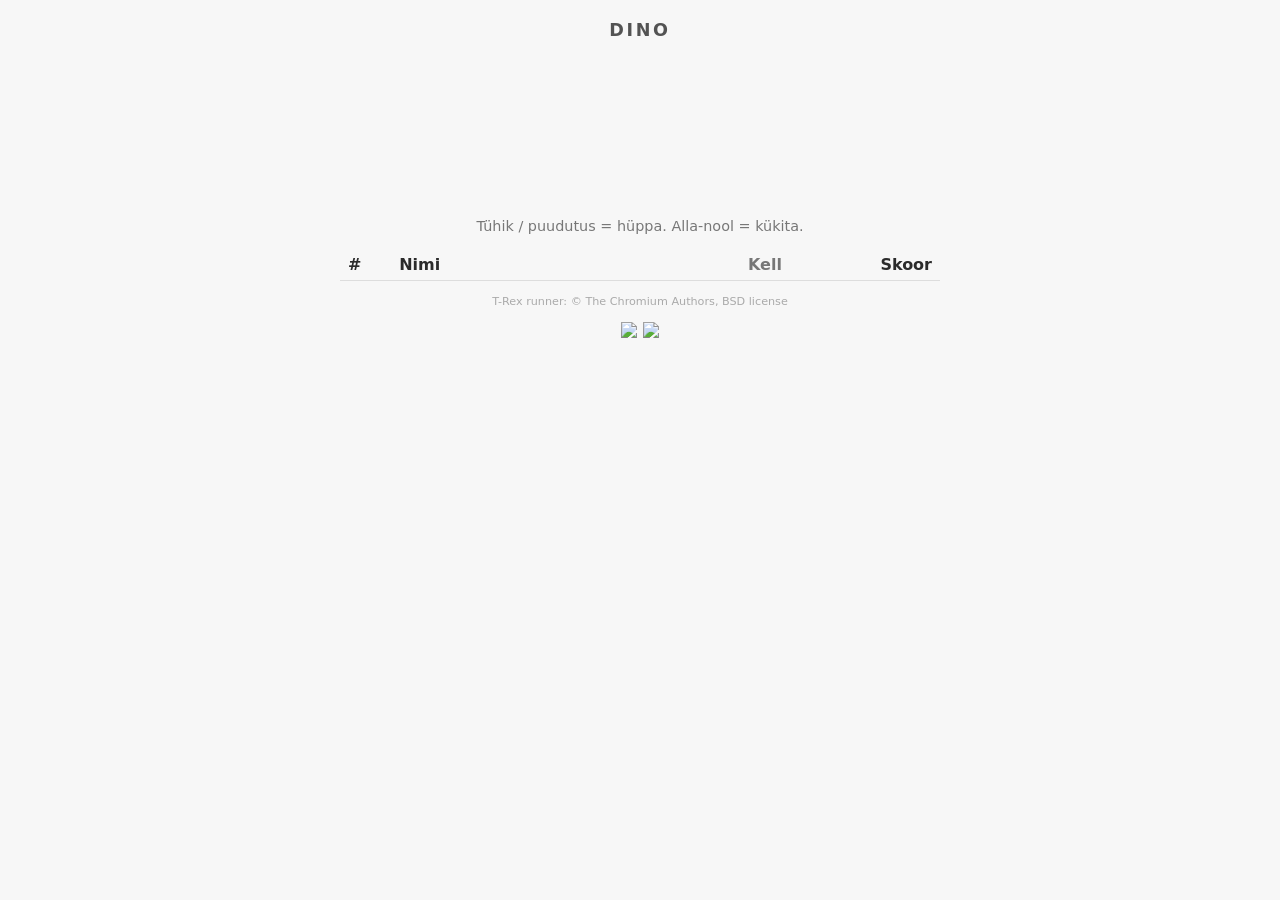
==== roles/dino/files/static/index.html @ 4a665dc4 "Use the real Chromium T-Rex runner (BSD) with scoreboard hook Co-Authored-By: Claude Fable 5.1 <nore" ====
<!doctype html>
<html lang="et">
<head>
<meta charset="utf-8">
<meta name="viewport" content="width=device-width, initial-scale=1, maximum-scale=1, user-scalable=no">
<title>Dino</title>
<link rel="stylesheet" href="/static/runner.css">
<style>
  body { background:#f7f7f7; color:#2b2b2b; font-family: system-ui, sans-serif; display:flex; flex-direction:column; align-items:center; padding:12px 16px 32px; gap:14px; box-sizing:border-box; height:auto; min-height:100%; }
  h1 { font-size:1.1rem; margin:0; letter-spacing:.15em; color:#535353; }
  #game { position:relative; width:100%; max-width:600px; height:150px; overflow:hidden; }
  #game .interstitial-wrapper { position:relative; }
  .hint { color:#777; font-size:.9rem; text-align:center; min-height:1.2em; }
  form { display:none; gap:8px; width:100%; max-width:600px; }
  form.show { display:flex; }
  input { flex:1; font-size:1.1rem; padding:10px; border:1px solid #bbb; border-radius:6px; background:#fff; }
  button { font-size:1.1rem; padding:10px 16px; border:0; border-radius:6px; background:#535353; color:#fff; }
  .status { width:100%; max-width:600px; padding:8px 12px; border-radius:6px; font-weight:600; display:none; }
  .status.ok  { display:block; background:#d9f2e3; color:#1b7a3e; }
  .status.bad { display:block; background:#fde2e2; color:#b00020; }
  table { width:100%; max-width:600px; border-collapse:collapse; font-variant-numeric: tabular-nums; table-layout:fixed; }
  th:nth-child(1), td:nth-child(1) { width:2.2em; }
  th:nth-child(3), td:nth-child(3) { width:5.5em; color:#777; }
  th:nth-child(4), td:nth-child(4) { width:5em; }
  @media (max-width: 480px) { th:nth-child(3), td:nth-child(3) { display:none; } }
  td, th { padding:6px 8px; text-align:left; border-bottom:1px solid #ddd; }
  td:last-child, th:last-child { text-align:right; font-weight:600; }
  footer { color:#aaa; font-size:.7rem; }
</style>
</head>
<body class="offline">
<h1>DINO</h1>
<div id="game">
  <div class="interstitial-wrapper">
    <div id="main-content"><div class="icon icon-offline"></div></div>
  </div>
</div>
<div class="hint" id="hint">Tühik / puudutus = hüppa. Alla-nool = kükita.</div>
<form id="f" autocomplete="off">
  <input id="name" maxlength="16" placeholder="Sinu nimi" required>
  <button type="submit">Salvesta skoor</button>
</form>
<div class="status" id="status"></div>
<table><thead><tr><th>#</th><th>Nimi</th><th>Kell</th><th>Skoor</th></tr></thead><tbody id="board"></tbody></table>
<footer>T-Rex runner: © The Chromium Authors, BSD license</footer>

<div id="offline-resources">
  <img id="offline-resources-1x" src="/static/assets/default_100_percent/100-offline-sprite.png">
  <img id="offline-resources-2x" src="/static/assets/default_200_percent/200-offline-sprite.png">
  <template id="audio-resources"></template>
</div>

<script src="/static/runner.js"></script>
<script>
(() => {
  // Harder than stock Chrome: games should last ~20-30 s even for good players.
  Runner.config.ACCELERATION = 0.0025;
  Runner.config.MAX_SPEED = 20;

  const form = document.getElementById('f'), nameEl = document.getElementById('name');
  const statusEl = document.getElementById('status'), board = document.getElementById('board'), hint = document.getElementById('hint');
  try { nameEl.value = localStorage.getItem('dino_name') || ''; } catch (e) {}

  // Hook the runner's game over: compute the same score the meter shows and offer to save it.
  const origGameOver = Runner.prototype.gameOver;
  Runner.prototype.gameOver = function () {
    origGameOver.apply(this, arguments);
    const score = Math.round(this.distanceRan * this.distanceMeter.config.COEFFICIENT);
    form.dataset.score = score;
    form.classList.add('show');
    hint.textContent = `Skoor ${score}. Salvesta või mängi uuesti.`;
  };
  const origRestart = Runner.prototype.restart;
  Runner.prototype.restart = function () { form.classList.remove('show'); hint.textContent = ''; return origRestart.apply(this, arguments); };

  // Don't let the game eat keystrokes while typing a name.
  nameEl.addEventListener('keydown', e => e.stopPropagation(), true);

  form.addEventListener('submit', async e => {
    e.preventDefault();
    const name = nameEl.value.trim(), score = +form.dataset.score;
    try { localStorage.setItem('dino_name', name); } catch (e) {}
    form.classList.remove('show');
    try {
      const r = await fetch('/api/scores', { method: 'POST', headers: { 'Content-Type': 'application/json' }, body: JSON.stringify({ name, score }) });
      const j = await r.json();
      setStatus(j.ok ? `Salvestatud! Koht #${j.rank}` : 'Andmebaas ei vasta: ' + j.error, j.ok);
    } catch (err) { setStatus('Server ei vasta', false); }
    loadBoard();
  });

  function setStatus(msg, ok) { statusEl.textContent = msg; statusEl.className = 'status ' + (ok ? 'ok' : 'bad'); }
  const esc = s => s.replace(/[&<>"']/g, c => ({ '&': '&amp;', '<': '&lt;', '>': '&gt;', '"': '&quot;', "'": '&#39;' }[c]));
  async function loadBoard() {
    try {
      const r = await fetch('/api/scores'), j = await r.json();
      if (!j.ok) { setStatus('Andmebaas ei vasta: ' + j.error, false); board.innerHTML = ''; return; }
      if (statusEl.className.includes('bad')) setStatus(`Andmebaas on tagasi. ${j.total} skoori.`, true);
      board.innerHTML = j.scores.map((s, i) => `<tr><td>${i + 1}</td><td>${esc(s.name)}</td><td>${s.played_at}</td><td>${s.score}</td></tr>`).join('');
    } catch (err) { setStatus('Server ei vasta', false); }
  }
  loadBoard(); setInterval(loadBoard, 5000);
})();
</script>
</body>
</html>
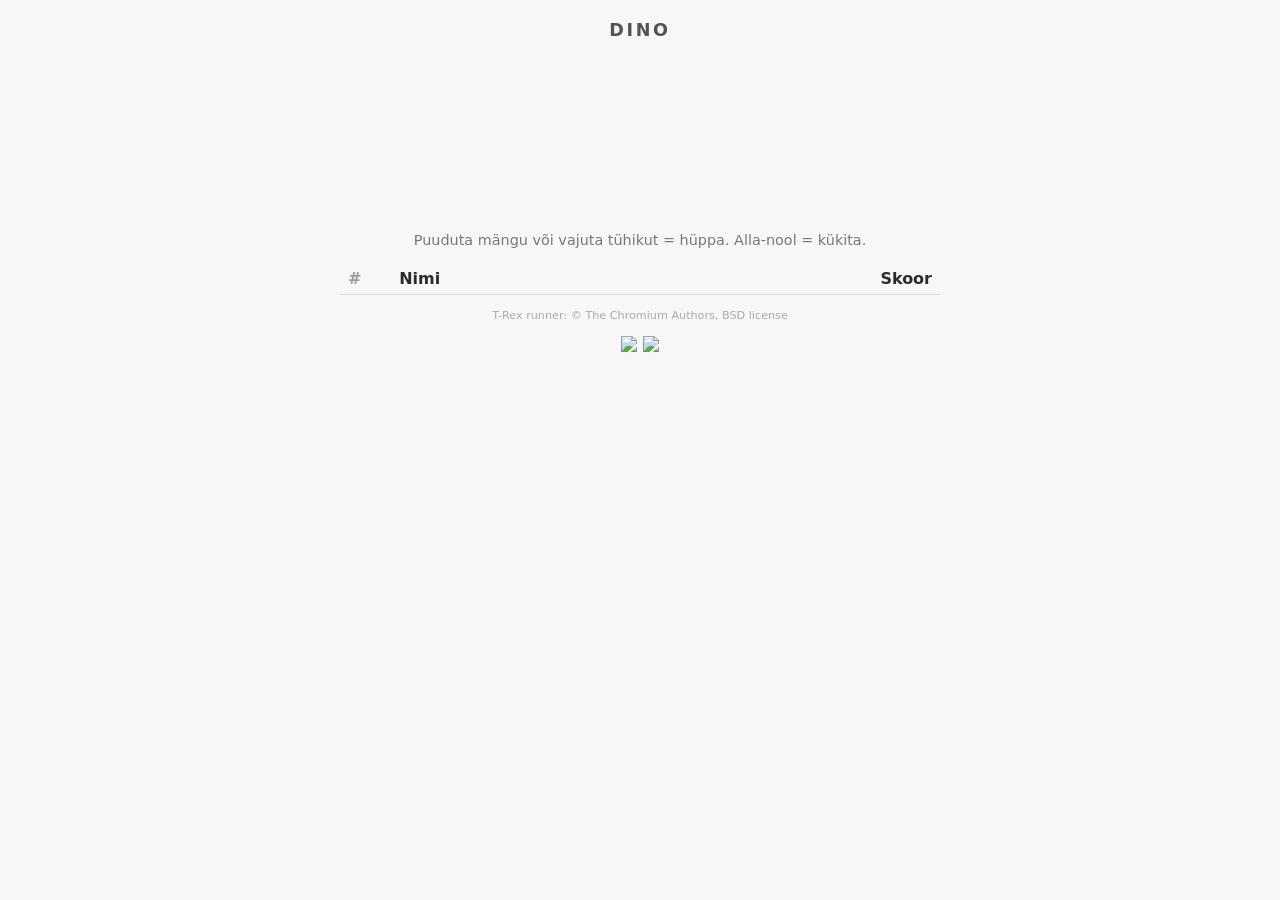
==== commit 7c79fc9a: "Dino: Chromium runner with direct tap/click input, name first, auto-save, leaderboard; backups keep " ====
--- a/roles/dino/files/static/index.html
+++ b/roles/dino/files/static/index.html
@@ -6,43 +6,50 @@
 <title>Dino</title>
 <link rel="stylesheet" href="/static/runner.css">
 <style>
-  body { background:#f7f7f7; color:#2b2b2b; font-family: system-ui, sans-serif; display:flex; flex-direction:column; align-items:center; padding:12px 16px 32px; gap:14px; box-sizing:border-box; height:auto; min-height:100%; }
+  html, body { height: auto; min-height: 100%; }
+  body { background:#f7f7f7; color:#2b2b2b; font-family: system-ui, sans-serif; display:flex; flex-direction:column; align-items:center; padding:12px 16px 32px; gap:14px; box-sizing:border-box; }
   h1 { font-size:1.1rem; margin:0; letter-spacing:.15em; color:#535353; }
-  #game { position:relative; width:100%; max-width:600px; height:150px; overflow:hidden; }
-  #game .interstitial-wrapper { position:relative; }
+  .who { color:#777; font-size:.9rem; }
+  #game { position:relative; width:100%; max-width:600px; height:150px; overflow:hidden; cursor:pointer; user-select:none; -webkit-user-select:none; touch-action:none; }
+  #game .interstitial-wrapper { position:relative; height:150px; }
   .hint { color:#777; font-size:.9rem; text-align:center; min-height:1.2em; }
-  form { display:none; gap:8px; width:100%; max-width:600px; }
-  form.show { display:flex; }
-  input { flex:1; font-size:1.1rem; padding:10px; border:1px solid #bbb; border-radius:6px; background:#fff; }
-  button { font-size:1.1rem; padding:10px 16px; border:0; border-radius:6px; background:#535353; color:#fff; }
+  table { width:100%; max-width:600px; border-collapse:collapse; font-variant-numeric: tabular-nums; table-layout:fixed; }
+  td, th { padding:6px 8px; text-align:left; border-bottom:1px solid #ddd; }
+  td:first-child, th:first-child { width:2.2em; color:#999; }
+  td:last-child, th:last-child { width:5em; text-align:right; font-weight:600; }
+  tr.you td { background:#ffe8a3; }
   .status { width:100%; max-width:600px; padding:8px 12px; border-radius:6px; font-weight:600; display:none; }
   .status.ok  { display:block; background:#d9f2e3; color:#1b7a3e; }
   .status.bad { display:block; background:#fde2e2; color:#b00020; }
-  table { width:100%; max-width:600px; border-collapse:collapse; font-variant-numeric: tabular-nums; table-layout:fixed; }
-  th:nth-child(1), td:nth-child(1) { width:2.2em; }
-  th:nth-child(3), td:nth-child(3) { width:5.5em; color:#777; }
-  th:nth-child(4), td:nth-child(4) { width:5em; }
-  @media (max-width: 480px) { th:nth-child(3), td:nth-child(3) { display:none; } }
-  td, th { padding:6px 8px; text-align:left; border-bottom:1px solid #ddd; }
-  td:last-child, th:last-child { text-align:right; font-weight:600; }
   footer { color:#aaa; font-size:.7rem; }
+  .ov { position:fixed; inset:0; z-index:60; display:none; align-items:center; justify-content:center; background:rgba(0,0,0,.55); padding:16px; }
+  .ov.show { display:flex; }
+  .card { width:100%; max-width:340px; background:#fff; border-radius:10px; padding:20px; box-shadow:0 10px 30px rgba(0,0,0,.3); }
+  .card h2 { margin:0 0 12px; font-size:1.2rem; text-align:center; letter-spacing:.1em; color:#535353; }
+  .card input { width:100%; box-sizing:border-box; font-size:1.2rem; padding:10px; border:1px solid #bbb; border-radius:6px; margin-bottom:10px; }
+  .card button { width:100%; font-size:1.2rem; padding:10px; border:0; border-radius:6px; background:#535353; color:#fff; font-weight:700; }
 </style>
 </head>
 <body class="offline">
 <h1>DINO</h1>
+<div class="who" id="who"></div>
 <div id="game">
   <div class="interstitial-wrapper">
     <div id="main-content"><div class="icon icon-offline"></div></div>
   </div>
 </div>
-<div class="hint" id="hint">Tühik / puudutus = hüppa. Alla-nool = kükita.</div>
-<form id="f" autocomplete="off">
-  <input id="name" maxlength="16" placeholder="Sinu nimi" required>
-  <button type="submit">Salvesta skoor</button>
-</form>
+<div class="hint" id="hint">Puuduta mängu või vajuta tühikut = hüppa. Alla-nool = kükita.</div>
 <div class="status" id="status"></div>
-<table><thead><tr><th>#</th><th>Nimi</th><th>Kell</th><th>Skoor</th></tr></thead><tbody id="board"></tbody></table>
+<table><thead><tr><th>#</th><th>Nimi</th><th>Skoor</th></tr></thead><tbody id="board"></tbody></table>
 <footer>T-Rex runner: © The Chromium Authors, BSD license</footer>
+
+<div class="ov" id="nameov">
+  <form class="card" id="nameform" autocomplete="off">
+    <h2>DINO</h2>
+    <input id="name" maxlength="16" placeholder="Sinu nimi" required>
+    <button type="submit">Mängi</button>
+  </form>
+</div>
 
 <div id="offline-resources">
   <img id="offline-resources-1x" src="/static/assets/default_100_percent/100-offline-sprite.png">
@@ -53,41 +60,63 @@
 <script src="/static/runner.js"></script>
 <script>
 (() => {
-  // Harder than stock Chrome: games should last ~20-30 s even for good players.
+  // Harder than stock Chrome so games last ~20-30 s.
   Runner.config.ACCELERATION = 0.0025;
   Runner.config.MAX_SPEED = 20;
 
-  const form = document.getElementById('f'), nameEl = document.getElementById('name');
-  const statusEl = document.getElementById('status'), board = document.getElementById('board'), hint = document.getElementById('hint');
-  try { nameEl.value = localStorage.getItem('dino_name') || ''; } catch (e) {}
+  const $ = id => document.getElementById(id);
+  const game = $('game'), hint = $('hint'), statusEl = $('status'), board = $('board'), who = $('who');
+  const nameov = $('nameov'), nameform = $('nameform'), nameEl = $('name');
+  let playerName = '', lastScore = null;
+  try { playerName = localStorage.getItem('dino_name') || ''; } catch (e) {}
+  nameEl.value = playerName;
 
-  // Hook the runner's game over: compute the same score the meter shows and offer to save it.
+  // ---- name first ----
+  nameov.classList.add('show');
+  ['keydown', 'keyup', 'touchstart', 'mousedown'].forEach(t => nameov.addEventListener(t, e => e.stopPropagation()));
+  nameform.addEventListener('submit', e => {
+    e.preventDefault();
+    playerName = nameEl.value.trim(); if (!playerName) return;
+    try { localStorage.setItem('dino_name', playerName); } catch (e) {}
+    who.textContent = playerName; nameov.classList.remove('show'); nameEl.blur();
+  });
+  who.addEventListener('click', () => { nameov.classList.add('show'); nameEl.focus(); });
+
+  // ---- input: the stock runner only listens to the keyboard (desktop) or a page-sized touch
+  // overlay (mobile). Replace both with one handler on the game area. ----
+  Runner.prototype.createTouchController = function () {};
+  Runner.prototype.startListening = function () { document.addEventListener('keydown', this); document.addEventListener('keyup', this); };
+  Runner.prototype.stopListening = function () { document.removeEventListener('keydown', this); document.removeEventListener('keyup', this); };
+  const fake = type => ({ type, keyCode: 0, target: null, currentTarget: null, preventDefault() {} });
+  const press = e => {
+    const r = Runner.instance_; if (!r || !r.tRex || nameov.classList.contains('show')) return;
+    e.preventDefault();
+    if (r.crashed) { if (Date.now() - r.time > 750) r.restart(); return; }
+    r.onKeyDown(fake('touchstart'));
+  };
+  const release = () => { const r = Runner.instance_; if (r && !r.crashed) r.onKeyUp(fake('touchend')); };
+  game.addEventListener('touchstart', press, { passive: false });
+  game.addEventListener('touchend', release);
+  game.addEventListener('mousedown', press);
+  game.addEventListener('mouseup', release);
+  // Space must not start a game while the name dialog is up.
+  document.addEventListener('keydown', e => { if (nameov.classList.contains('show')) e.stopImmediatePropagation(); }, true);
+
+  // ---- game over: save with the game's own score formula, then refresh the board ----
   const origGameOver = Runner.prototype.gameOver;
   Runner.prototype.gameOver = function () {
     origGameOver.apply(this, arguments);
     const score = Math.round(this.distanceRan * this.distanceMeter.config.COEFFICIENT);
-    form.dataset.score = score;
-    form.classList.add('show');
-    hint.textContent = `Skoor ${score}. Salvesta või mängi uuesti.`;
+    lastScore = score;
+    hint.textContent = `Skoor ${score}. Puuduta mängu, et uuesti mängida.`;
+    fetch('/api/scores', { method: 'POST', headers: { 'Content-Type': 'application/json' }, body: JSON.stringify({ name: playerName, score }) })
+      .then(r => r.json())
+      .then(j => setStatus(j.ok ? `${playerName}: ${score} punkti, koht #${j.rank}` : 'Andmebaas ei vasta: ' + j.error, j.ok))
+      .catch(() => setStatus('Server ei vasta', false))
+      .then(loadBoard);
   };
   const origRestart = Runner.prototype.restart;
-  Runner.prototype.restart = function () { form.classList.remove('show'); hint.textContent = ''; return origRestart.apply(this, arguments); };
-
-  // Don't let the game eat keystrokes while typing a name.
-  nameEl.addEventListener('keydown', e => e.stopPropagation(), true);
-
-  form.addEventListener('submit', async e => {
-    e.preventDefault();
-    const name = nameEl.value.trim(), score = +form.dataset.score;
-    try { localStorage.setItem('dino_name', name); } catch (e) {}
-    form.classList.remove('show');
-    try {
-      const r = await fetch('/api/scores', { method: 'POST', headers: { 'Content-Type': 'application/json' }, body: JSON.stringify({ name, score }) });
-      const j = await r.json();
-      setStatus(j.ok ? `Salvestatud! Koht #${j.rank}` : 'Andmebaas ei vasta: ' + j.error, j.ok);
-    } catch (err) { setStatus('Server ei vasta', false); }
-    loadBoard();
-  });
+  Runner.prototype.restart = function () { hint.textContent = ''; return origRestart.apply(this, arguments); };
 
   function setStatus(msg, ok) { statusEl.textContent = msg; statusEl.className = 'status ' + (ok ? 'ok' : 'bad'); }
   const esc = s => s.replace(/[&<>"']/g, c => ({ '&': '&amp;', '<': '&lt;', '>': '&gt;', '"': '&quot;', "'": '&#39;' }[c]));
@@ -96,7 +125,7 @@
       const r = await fetch('/api/scores'), j = await r.json();
       if (!j.ok) { setStatus('Andmebaas ei vasta: ' + j.error, false); board.innerHTML = ''; return; }
       if (statusEl.className.includes('bad')) setStatus(`Andmebaas on tagasi. ${j.total} skoori.`, true);
-      board.innerHTML = j.scores.map((s, i) => `<tr><td>${i + 1}</td><td>${esc(s.name)}</td><td>${s.played_at}</td><td>${s.score}</td></tr>`).join('');
+      board.innerHTML = j.scores.map((s, i) => `<tr${s.name === playerName && s.score === lastScore ? ' class="you"' : ''}><td>${i + 1}</td><td>${esc(s.name)}</td><td>${s.score}</td></tr>`).join('');
     } catch (err) { setStatus('Server ei vasta', false); }
   }
   loadBoard(); setInterval(loadBoard, 5000);
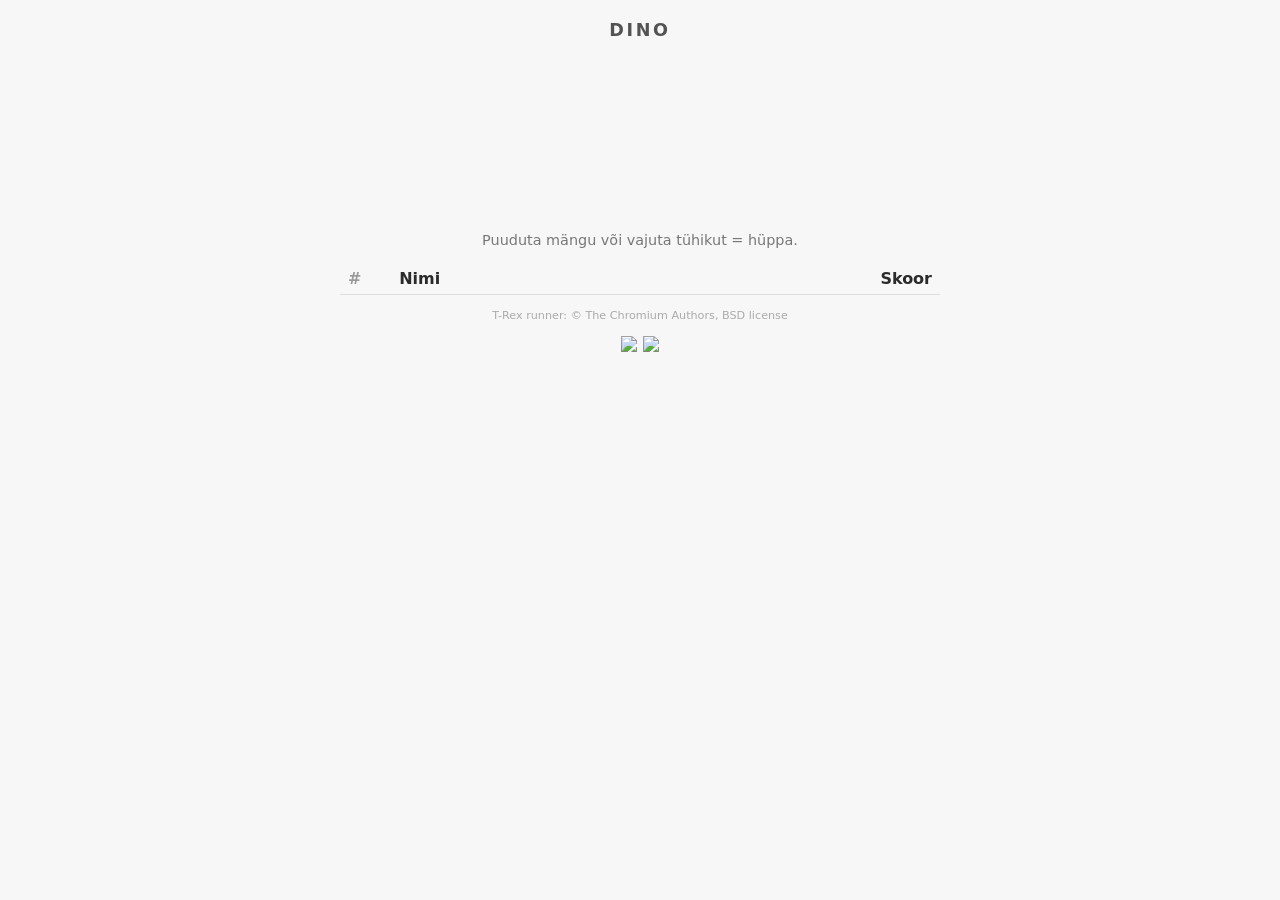
==== commit 36460453: "Dino: disable Chromium arcade mode (white canvas), auto-start after name entry Co-Authored-By: Claud" ====
--- a/roles/dino/files/static/index.html
+++ b/roles/dino/files/static/index.html
@@ -38,7 +38,7 @@
     <div id="main-content"><div class="icon icon-offline"></div></div>
   </div>
 </div>
-<div class="hint" id="hint">Puuduta mängu või vajuta tühikut = hüppa. Alla-nool = kükita.</div>
+<div class="hint" id="hint">Puuduta mängu või vajuta tühikut = hüppa.</div>
 <div class="status" id="status"></div>
 <table><thead><tr><th>#</th><th>Nimi</th><th>Skoor</th></tr></thead><tbody id="board"></tbody></table>
 <footer>T-Rex runner: © The Chromium Authors, BSD license</footer>
@@ -54,7 +54,11 @@
 <div id="offline-resources">
   <img id="offline-resources-1x" src="/static/assets/default_100_percent/100-offline-sprite.png">
   <img id="offline-resources-2x" src="/static/assets/default_200_percent/200-offline-sprite.png">
-  <template id="audio-resources"></template>
+  <template id="audio-resources">
+                <audio id="offline-sound-press" src="[data-uri]"></audio>
+                <audio id="offline-sound-hit" src="[data-uri]"></audio>
+                <audio id="offline-sound-reached" src="[data-uri]"></audio>
+            </template>
 </div>
 
 <script src="/static/runner.js"></script>
@@ -79,15 +83,19 @@
     playerName = nameEl.value.trim(); if (!playerName) return;
     try { localStorage.setItem('dino_name', playerName); } catch (e) {}
     who.textContent = playerName; nameov.classList.remove('show'); nameEl.blur();
+    setTimeout(() => press({ preventDefault() {} }), 150);   // start right away
   });
   who.addEventListener('click', () => { nameov.classList.add('show'); nameEl.focus(); });
 
   // ---- input: the stock runner only listens to the keyboard (desktop) or a page-sized touch
   // overlay (mobile). Replace both with one handler on the game area. ----
   Runner.prototype.createTouchController = function () {};
+  // Chromium's "arcade mode" rescales and repositions the canvas for a full-page layout; not here.
+  Runner.prototype.setArcadeMode = function () {};
+  Runner.prototype.setArcadeModeContainerScale = function () {};
   Runner.prototype.startListening = function () { document.addEventListener('keydown', this); document.addEventListener('keyup', this); };
   Runner.prototype.stopListening = function () { document.removeEventListener('keydown', this); document.removeEventListener('keyup', this); };
-  const fake = type => ({ type, keyCode: 0, target: null, currentTarget: null, preventDefault() {} });
+  const fake = type => ({ type, keyCode: 0, target: game, currentTarget: game, preventDefault() {} });
   const press = e => {
     const r = Runner.instance_; if (!r || !r.tRex || nameov.classList.contains('show')) return;
     e.preventDefault();
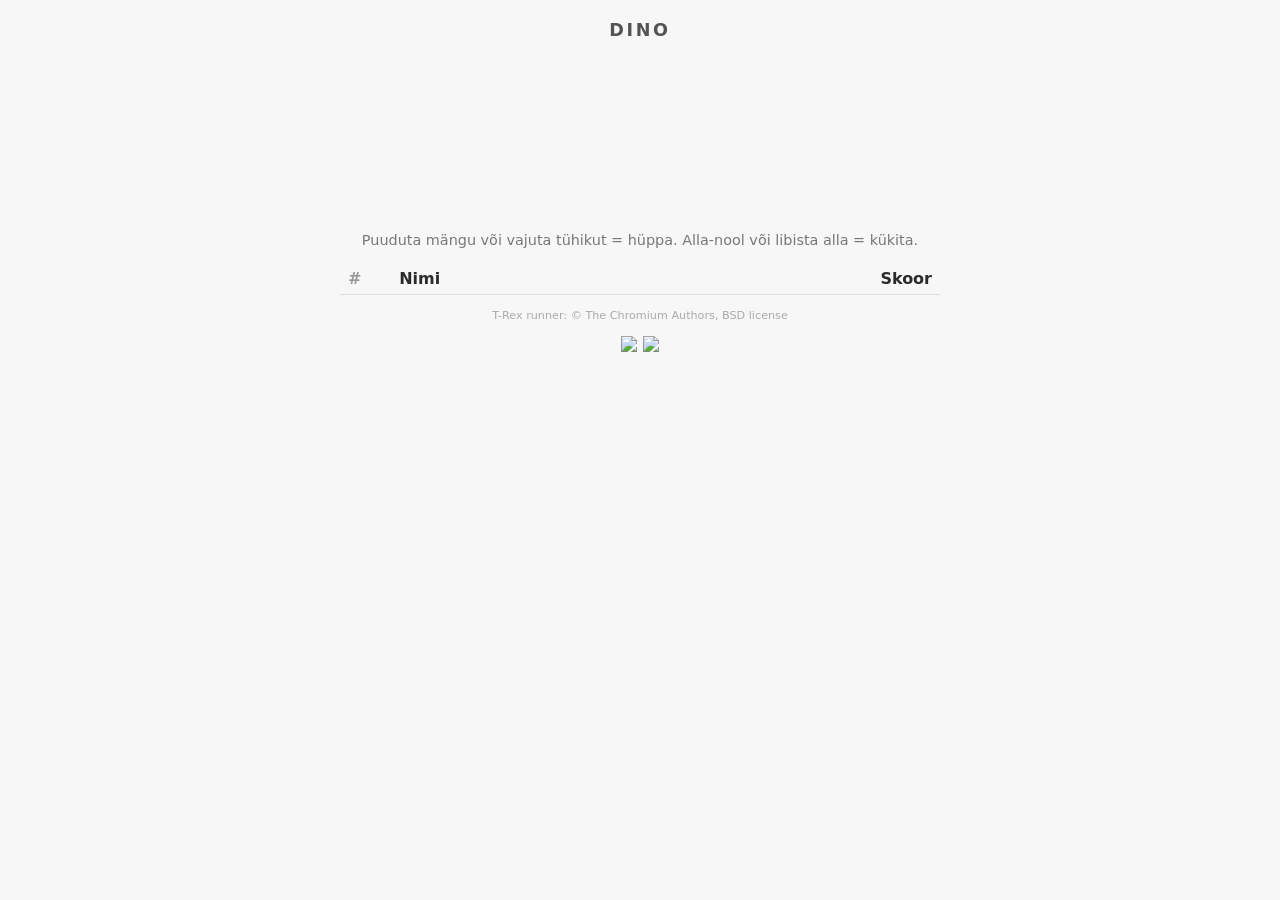
==== commit d580b7af: "Dino: duck on touch via swipe-down and HÜPPA/KÜKI buttons; test covers ducking Co-Authored-By: Claud" ====
--- a/roles/dino/files/static/index.html
+++ b/roles/dino/files/static/index.html
@@ -12,6 +12,10 @@
   .who { color:#777; font-size:.9rem; }
   #game { position:relative; width:100%; max-width:600px; height:150px; overflow:hidden; cursor:pointer; user-select:none; -webkit-user-select:none; touch-action:none; }
   #game .interstitial-wrapper { position:relative; height:150px; }
+  .pad { display:none; width:100%; max-width:600px; gap:12px; }
+  body.touch .pad { display:flex; }
+  .pad button { flex:1; font-size:1.3rem; font-weight:800; letter-spacing:.1em; padding:18px 0; border:0; border-radius:10px; background:#535353; color:#fff; touch-action:none; user-select:none; -webkit-user-select:none; }
+  .pad button:active { background:#2b2b2b; }
   .hint { color:#777; font-size:.9rem; text-align:center; min-height:1.2em; }
   table { width:100%; max-width:600px; border-collapse:collapse; font-variant-numeric: tabular-nums; table-layout:fixed; }
   td, th { padding:6px 8px; text-align:left; border-bottom:1px solid #ddd; }
@@ -38,7 +42,8 @@
     <div id="main-content"><div class="icon icon-offline"></div></div>
   </div>
 </div>
-<div class="hint" id="hint">Puuduta mängu või vajuta tühikut = hüppa.</div>
+<div class="pad" id="pad"><button type="button" id="btnJump">HÜPPA</button><button type="button" id="btnDuck">KÜKI</button></div>
+<div class="hint" id="hint">Puuduta mängu või vajuta tühikut = hüppa. Alla-nool või libista alla = kükita.</div>
 <div class="status" id="status"></div>
 <table><thead><tr><th>#</th><th>Nimi</th><th>Skoor</th></tr></thead><tbody id="board"></tbody></table>
 <footer>T-Rex runner: © The Chromium Authors, BSD license</footer>
@@ -95,7 +100,7 @@
   Runner.prototype.setArcadeModeContainerScale = function () {};
   Runner.prototype.startListening = function () { document.addEventListener('keydown', this); document.addEventListener('keyup', this); };
   Runner.prototype.stopListening = function () { document.removeEventListener('keydown', this); document.removeEventListener('keyup', this); };
-  const fake = type => ({ type, keyCode: 0, target: game, currentTarget: game, preventDefault() {} });
+  const fake = (type, keyCode = 0) => ({ type, keyCode, target: game, currentTarget: game, preventDefault() {} });
   const press = e => {
     const r = Runner.instance_; if (!r || !r.tRex || nameov.classList.contains('show')) return;
     e.preventDefault();
@@ -107,6 +112,23 @@
   game.addEventListener('touchend', release);
   game.addEventListener('mousedown', press);
   game.addEventListener('mouseup', release);
+
+  // Duck = down arrow (keyCode 40) for the runner; while airborne it becomes a fast drop.
+  const duckDown = () => { const r = Runner.instance_; if (r && r.playing && !r.crashed) r.onKeyDown(fake('keydown', 40)); };
+  const duckUp = () => { const r = Runner.instance_; if (r && r.tRex) r.onKeyUp(fake('keyup', 40)); };
+  // Swipe down on the game area ducks until the finger lifts.
+  let touchY = null, ducking = false;
+  game.addEventListener('touchstart', e => { touchY = e.touches[0].clientY; ducking = false; }, { passive: true });
+  game.addEventListener('touchmove', e => {
+    if (touchY !== null && !ducking && e.touches[0].clientY - touchY > 30) { ducking = true; duckDown(); }
+  }, { passive: true });
+  game.addEventListener('touchend', () => { if (ducking) duckUp(); ducking = false; touchY = null; });
+  // Touch-only buttons.
+  if ('ontouchstart' in window || navigator.maxTouchPoints > 0) document.body.classList.add('touch');
+  const btnJump = $('btnJump'), btnDuck = $('btnDuck');
+  btnJump.addEventListener('pointerdown', press); btnJump.addEventListener('pointerup', release); btnJump.addEventListener('pointercancel', release);
+  btnDuck.addEventListener('pointerdown', e => { e.preventDefault(); duckDown(); });
+  ['pointerup', 'pointercancel', 'pointerleave'].forEach(t => btnDuck.addEventListener(t, duckUp));
   // Space must not start a game while the name dialog is up.
   document.addEventListener('keydown', e => { if (nameov.classList.contains('show')) e.stopImmediatePropagation(); }, true);
 
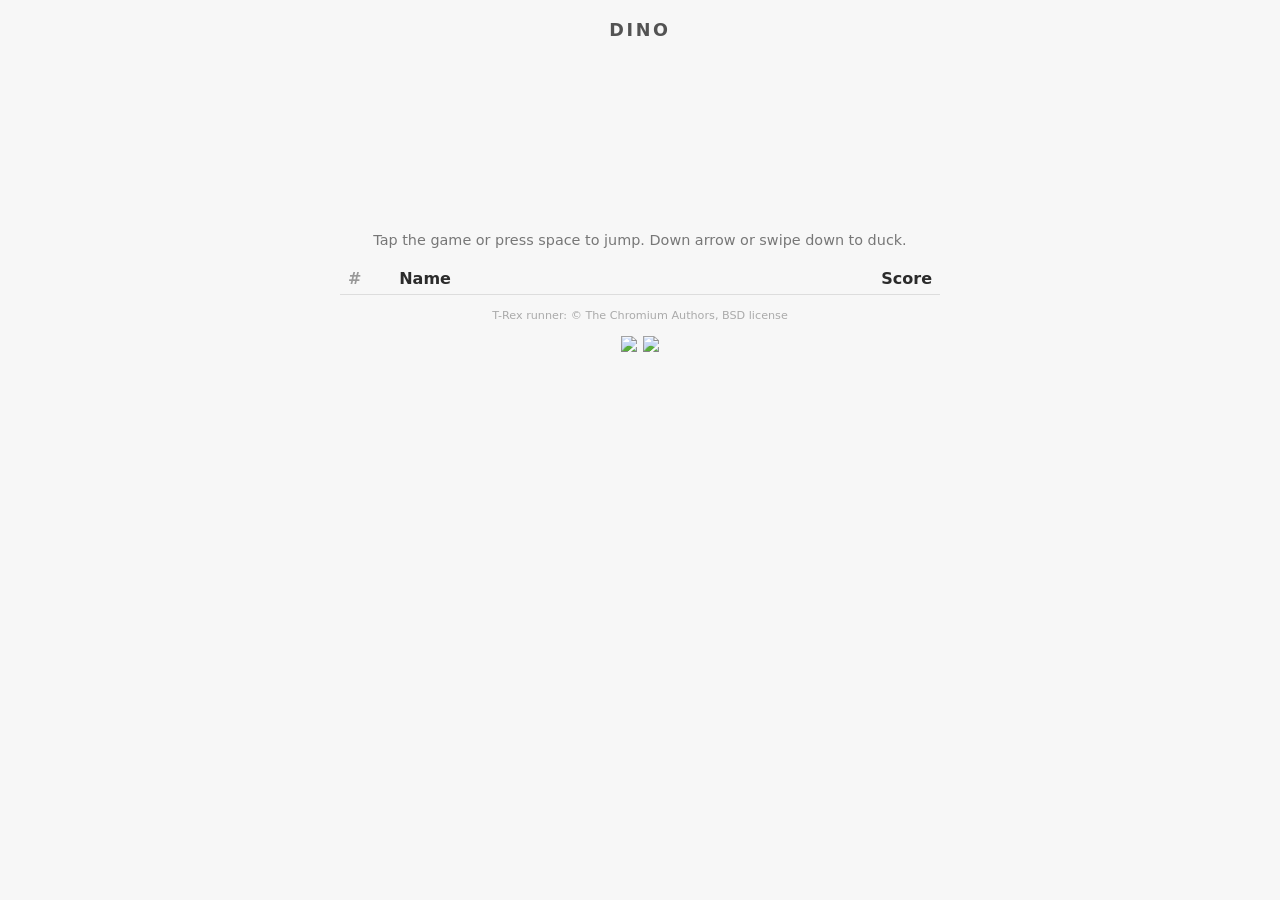
==== commit c25fb909: "Game UI in English Co-Authored-By: Claude Fable 5.1 <noreply@anthropic.com>" ====
--- a/roles/dino/files/static/index.html
+++ b/roles/dino/files/static/index.html
@@ -1,5 +1,5 @@
 <!doctype html>
-<html lang="et">
+<html lang="en">
 <head>
 <meta charset="utf-8">
 <meta name="viewport" content="width=device-width, initial-scale=1, maximum-scale=1, user-scalable=no">
@@ -42,17 +42,17 @@
     <div id="main-content"><div class="icon icon-offline"></div></div>
   </div>
 </div>
-<div class="pad" id="pad"><button type="button" id="btnJump">HÜPPA</button><button type="button" id="btnDuck">KÜKI</button></div>
-<div class="hint" id="hint">Puuduta mängu või vajuta tühikut = hüppa. Alla-nool või libista alla = kükita.</div>
+<div class="pad" id="pad"><button type="button" id="btnJump">JUMP</button><button type="button" id="btnDuck">DUCK</button></div>
+<div class="hint" id="hint">Tap the game or press space to jump. Down arrow or swipe down to duck.</div>
 <div class="status" id="status"></div>
-<table><thead><tr><th>#</th><th>Nimi</th><th>Skoor</th></tr></thead><tbody id="board"></tbody></table>
+<table><thead><tr><th>#</th><th>Name</th><th>Score</th></tr></thead><tbody id="board"></tbody></table>
 <footer>T-Rex runner: © The Chromium Authors, BSD license</footer>
 
 <div class="ov" id="nameov">
   <form class="card" id="nameform" autocomplete="off">
     <h2>DINO</h2>
-    <input id="name" maxlength="16" placeholder="Sinu nimi" required>
-    <button type="submit">Mängi</button>
+    <input id="name" maxlength="16" placeholder="Your name" required>
+    <button type="submit">Play</button>
   </form>
 </div>
 
@@ -138,11 +138,11 @@
     origGameOver.apply(this, arguments);
     const score = Math.round(this.distanceRan * this.distanceMeter.config.COEFFICIENT);
     lastScore = score;
-    hint.textContent = `Skoor ${score}. Puuduta mängu, et uuesti mängida.`;
+    hint.textContent = `Score ${score}. Tap the game to play again.`;
     fetch('/api/scores', { method: 'POST', headers: { 'Content-Type': 'application/json' }, body: JSON.stringify({ name: playerName, score }) })
       .then(r => r.json())
-      .then(j => setStatus(j.ok ? `${playerName}: ${score} punkti, koht #${j.rank}` : 'Andmebaas ei vasta: ' + j.error, j.ok))
-      .catch(() => setStatus('Server ei vasta', false))
+      .then(j => setStatus(j.ok ? `${playerName}: ${score} points, rank #${j.rank}` : 'Database not responding: ' + j.error, j.ok))
+      .catch(() => setStatus('Server not responding', false))
       .then(loadBoard);
   };
   const origRestart = Runner.prototype.restart;
@@ -153,10 +153,10 @@
   async function loadBoard() {
     try {
       const r = await fetch('/api/scores'), j = await r.json();
-      if (!j.ok) { setStatus('Andmebaas ei vasta: ' + j.error, false); board.innerHTML = ''; return; }
-      if (statusEl.className.includes('bad')) setStatus(`Andmebaas on tagasi. ${j.total} skoori.`, true);
+      if (!j.ok) { setStatus('Database not responding: ' + j.error, false); board.innerHTML = ''; return; }
+      if (statusEl.className.includes('bad')) setStatus(`Database is back. ${j.total} scores.`, true);
       board.innerHTML = j.scores.map((s, i) => `<tr${s.name === playerName && s.score === lastScore ? ' class="you"' : ''}><td>${i + 1}</td><td>${esc(s.name)}</td><td>${s.score}</td></tr>`).join('');
-    } catch (err) { setStatus('Server ei vasta', false); }
+    } catch (err) { setStatus('Server not responding', false); }
   }
   loadBoard(); setInterval(loadBoard, 5000);
 })();
